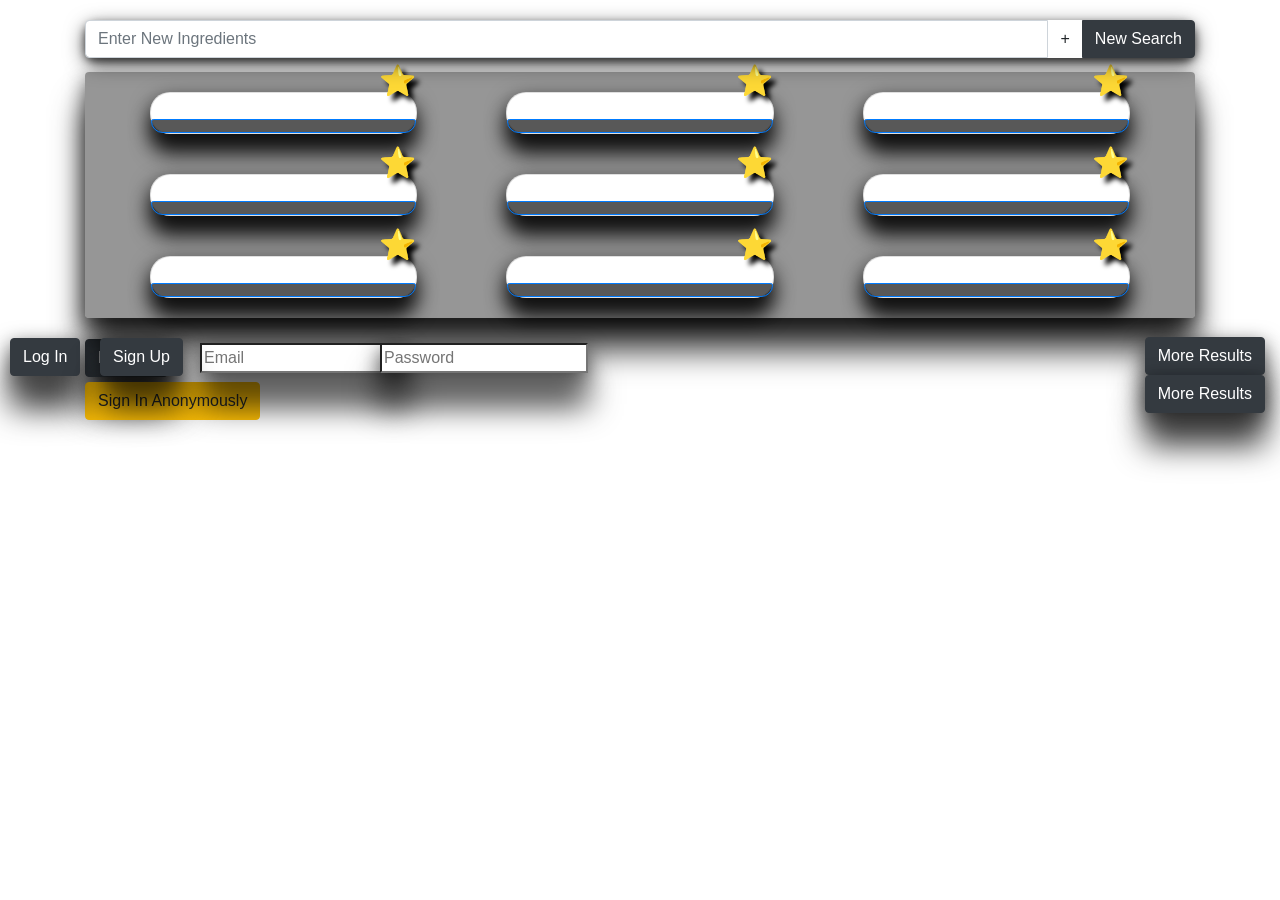
==== index2.html @ 019c6bbe "Merge pull request #3 from pmarrin13/master Saving favorites to firebase, and favorites modal" ====
<!doctype html>
<html lang="en">

<head>
    <!-- Required meta tags -->
    <meta charset="utf-8">
    <meta name="viewport" content="width=device-width, initial-scale=1, shrink-to-fit=no">
    <!-- Bootstrap CSS -->
    <link rel="stylesheet" href="https://maxcdn.bootstrapcdn.com/bootstrap/4.0.0/css/bootstrap.min.css" integrity="sha384-Gn5384xqQ1aoWXA+058RXPxPg6fy4IWvTNh0E263XmFcJlSAwiGgFAW/dAiS6JXm"
        crossorigin="anonymous">

    <!-- Animate.css -->
    <link rel="stylesheet" href="https://cdnjs.cloudflare.com/ajax/libs/animate.css/3.5.2/animate.min.css">
    <!-- font awesome -->
    <script defer src="https://use.fontawesome.com/releases/v5.0.8/js/all.js"></script>
    <!-- Firebase -->
    <script src="https://www.gstatic.com/firebasejs/4.10.1/firebase.js"></script>
    <!-- Css link -->
    <link rel="stylesheet" type="text/css" href="assets/css/style.css">
    <!-- Firebase Link -->
    <script src="https://www.gstatic.com/firebasejs/4.11.0/firebase.js"></script>
    <!-- Google API  -->
    <script src="https://apis.google.com/js/platform.js" async defer></script>
    <!-- font -->
    <link href="https://fonts.googleapis.com/css?family=Dancing+Script" rel="stylesheet">
    <link href="https://fonts.googleapis.com/css?family=Abril+Fatface" rel="stylesheet">
    <link href="https://fonts.googleapis.com/css?family=Tinos" rel="stylesheet">
    <title>Quick Bytes</title>
</head>

<body>

    <div class="container wrapper">
        <div class="input-group secondSearch">
            <input type="text" class="form-control col-xs-8" id="ingredient1" placeholder="Enter New Ingredients">
            <button type="button" class="btn btn-default" id="addMore" data-toggle="dropdown" aria-expanded="false">
                <span class="plus">&#43;</span>
            </button>
            <div class="input-group-append">
                <!--  -->
                <button class="btn btn-dark" id="recipeSearch" type="button">New Search
                    <i class="fa fa-spinner" id="spin"> </i>
                </button>
            </div>
        </div>
        <br>
        <div class="card col-12 mainCard">
            <div class="row text-center inner2 ">
                <div class="card col-12 col-lg-3 card-pad">
                    <img class="card-img-top" id="recipePic1" alt="">
                    <span class="addFav" id='fav1'>&#11088;
                        <span class="tooltipfav">Add to Favorites!</span>
                    </span>
                    <div class="card-body">
                        <a href="#!" class="btn btn-primary recipe-btn truncate" data-target=".bd-example-modal-lg" id="basicModal-1"></a>
                    </div>
                </div>
                <div class="card col-12 col-lg-3 card-pad">
                    <img class="card-img-top" id="recipePic2" src="" alt="">
                    <span class="addFav" id='fav2'>&#11088;
                        <span class="tooltipfav">Add to Favorites!</span>
                    </span>
                    <div class="card-body">
                        <a href="#!" class="btn btn-primary recipe-btn  truncate" data-target=".bd-example-modal-lg" id="basicModal-2"></a>
                    </div>
                </div>
                <div class="card col-12 col-lg-3 card-pad">
                    <img class="card-img-top" id="recipePic3" src="" alt="">
                    <span class="addFav" id='fav3'>&#11088;
                        <span class="tooltipfav">Add to Favorites!</span>
                    </span>
                    <div class="card-body">
                        <a href="#!" class="btn btn-primary recipe-btn truncate" data-target=".bd-example-modal-lg" id="basicModal-3"></a>
                    </div>
                </div>
            </div>
            <div class="row text-center inner2">
                <div class="card col-12 col-lg-3 card-pad">
                    <img class="card-img-top" id="recipePic4" src="" alt="">
                    <span class="addFav" id='fav4'>&#11088;
                        <span class="tooltipfav">Add to Favorites!</span>
                    </span>
                    <div class="card-body">
                        <a href="#!" class="btn btn-primary recipe-btn truncate" data-target=".bd-example-modal-lg" id="basicModal-4"></a>
                    </div>
                </div>
                <div class="card col-12 col-lg-3 card-pad">
                    <img class="card-img-top" id="recipePic5" src="" alt="">
                    <span class="addFav" id='fav5'>&#11088;
                        <span class="tooltipfav">Add to Favorites!</span>
                    </span>
                    <div class="card-body">
                        <a href="#!" class="btn btn-primary recipe-btn truncate" data-target=".bd-example-modal-lg" id="basicModal-5"></a>
                    </div>
                </div>
                <div class="card col-12 col-lg-3 card-pad">
                    <img class="card-img-top" id="recipePic6" src="" alt="">
                    <span class="addFav" id='fav6'>&#11088;
                        <span class="tooltipfav">Add to Favorites!</span>
                    </span>
                    <div class="card-body">
                        <a href="#!" class="btn btn-primary recipe-btn truncate" data-target=".bd-example-modal-lg" id="basicModal-6"></a>
                    </div>
                </div>
            </div>
            <div class="row text-center inner2">
                <div class="card col-12 col-lg-3 card-pad">
                    <img class="card-img-top" id="recipePic7" src="" alt="">
                    <span class="addFav" id='fav7'>&#11088;
                        <span class="tooltipfav">Add to Favorites!</span>
                    </span>
                    <div class="card-body">
                        <a href="#!" class="btn btn-primary recipe-btn truncate" data-target=".bd-example-modal-lg" id="basicModal-7"></a>
                    </div>
                </div>
                <div class="card col-12 col-lg-3 card-pad">
                    <img class="card-img-top" id="recipePic8" src="" alt="">
                    <span class="addFav" id='fav8'>&#11088;
                        <span class="tooltipfav">Add to Favorites!</span>
                    </span>
                    <div class="card-body">
                        <a href="#!" class="btn btn-primary recipe-btn truncate" data-target=".bd-example-modal-lg" id="basicModal-8"></a>
                    </div>
                </div>
                <div class="card col-12 col-lg-3 card-pad">
                    <img class="card-img-top" id="recipePic9" src="" alt="">
                    <span class="addFav" id='fav9'>&#11088;
                        <span class="tooltipfav">Add to Favorites!</span>
                    </span>
                    <div class="card-body">
                        <a href="#!" class="btn btn-primary recipe-btn truncate" data-target=".bd-example-modal-lg" id="basicModal-9"></a>
                    </div>
                </div>
            </div>
        </div>
    </div>
    <div class="container">
        <input type="email" id="txtEmail" placeholder="Email" class="email2">

        <input type="password" id="txtPassword" placeholder="Password" class="password2">

        <button class="btn btn-dark loginBtn2" id="btnLogin">
            Log In
        </button>
        <button class="btn btn-dark signupBtn2" id="btnSignUp">
            Sign Up
        </button>
        <button class="btn btn-dark hide logoutBtn2" id="btnLogout">
            Log Out
        </button>
        <br>
        <button class="btn btn-warning hide" id="btnAnony">
            Sign In Anonymously
        </button>
        <button class="btn btn-dark moreResults" id="moreResults" onclick="secondPageLoad();loading();" type="button">More Results
            <i class="fa fa-spinner" id="spin"> </i>
        </button>
    </div>
    <div class="container">

        <button class="btn btn-dark moreResults" id="moreResults" onclick="secondPageLoad();loading();" type="button">More Results
            <i class="fa fa-spinner" id="spin"> </i>
        </button>
    </div>


    <!-- Large modal -->



    <div class="modal fade bd-example-modal-lg" tabindex="-1" role="dialog" aria-labelledby="myLargeModalLabel" aria-hidden="true">
        <div class="modal-dialog modal-lg">
            <div class="modal-content animated rollIn">
                <div class="modal-header">
                    <h5 class="modal-title">Quick Bytes</h5>
                    <button type="button" class="close" data-dismiss="modal" aria-label="Close">
                        <span aria-hidden="true">&times;</span>
                    </button>
                </div>
                <div class="modal-body" id="modal-body">
                    <div class="container modal-text">
                        <div class="row">
                            <h2 class="col-md-8" id="title"></h2>
                            <p class="offset-md-2 col-md-2" id="css-likes">
                                <i class="fas fa-heart"></i> Likes:
                                <span id="likes"></span>
                            </p>
                        </div>
                        <hr>
                        <div class="row">
                            <p class="offset-md-1 col-md-5" id="cook-time">Cooking Time:
                                <span id="time"></span> Minutes
                            </p>
                            <p class="offset-md-1 col-md-5 text-right" id="diets"></p>
                        </div>
                        <hr>
                        <div id="modal-image" class="col-md-8 img-thumbnail">
                            <img class="img-fluid" id="image">
                        </div class="col-md-4">
                        <div id="list"></div>


                        <div id="instructions" class="text-center-left"></div>
                        <hr>
                        <div id="instructionList" class="text-center-left"></div>
                        <hr>
                        <div id="url"></div>
                    </div>
                </div>
                <div class="modal-footer storeFind center">

                    <label for="miles" id="getStores" class="searchStores">Missing ingredients? Search stores within
                        <input id="miles" type="number">miles
                        <button type="button" id="mapBtn" class="btn btn-dark btn-sm ">
                            <center>Go</center>
                        </button>
                    </label>
                </div>

                <div class="modal-footer">
                    <div id="map"></div>
                </div>
            </div>
        </div>
    </div>


    <!-- Jquery Link -->
    <script src="https://code.jquery.com/jquery-3.3.1.js" integrity="sha256-2Kok7MbOyxpgUVvAk/HJ2jigOSYS2auK4Pfzbm7uH60=" crossorigin="anonymous"></script>
    <!-- bootstrap js -->
    <link rel="stylesheet" href="https://maxcdn.bootstrapcdn.com/bootstrap/4.0.0-alpha.6/css/bootstrap.min.css" integrity="sha384-rwoIResjU2yc3z8GV/NPeZWAv56rSmLldC3R/AZzGRnGxQQKnKkoFVhFQhNUwEyJ"
        crossorigin="anonymous">
    <script src="https://cdnjs.cloudflare.com/ajax/libs/tether/1.4.0/js/tether.min.js" integrity="sha384-DztdAPBWPRXSA/3eYEEUWrWCy7G5KFbe8fFjk5JAIxUYHKkDx6Qin1DkWx51bBrb"
        crossorigin="anonymous"></script>
    <script src="https://maxcdn.bootstrapcdn.com/bootstrap/4.0.0-alpha.6/js/bootstrap.min.js" integrity="sha384-vBWWzlZJ8ea9aCX4pEW3rVHjgjt7zpkNpZk+02D9phzyeVkE+jo0ieGizqPLForn"
        crossorigin="anonymous"></script>
    <script src="https://maps.googleapis.com/maps/api/js?key=AIzaSyCtR9jBUO3uHdJanJp28hI5S6YpZsWl02U&libraries=places&callback=initMap"
        async defer></script>
    <!-- local js file Link -->
    <!-- <script src="assets/javascript/auth.js"></script> -->

    <script src="assets/javascript/app.js"></script>
    <script src="assets/javascript/auth.js"></script>
    <script src="assets/javascript/spoonApi.js"></script>
    <script src="assets/javascript/modalBuild.js"></script>
    <script src="assets/javascript/favorites.js"></script>
</body>

</html>
---- assets/css/style.css ----
html {
    position: relative;
    min-height: 100%;
}
body { 
    background: url("../images/wallpaper.png"); 
    z-index: 0;
}
h1 {
    text-shadow: 0 20px 20px #050505;
}
.carouselWrap {
    margin-top: 175px;
    margin-bottom: 50px;
    padding: 0px !important;
    position: relative;
    z-index: 0;
    box-shadow: 0 32px 32px 0 rgba(0, 0, 0, 0.801), 0 6px 20px 0 rgba(0, 0, 0, 0.623);
}
.carousel-inner{
    height: 500px;
    width: 100%;
    border-bottom: rgba(0, 0, 0, 0.384) 5px solid;
}
.carouselImg{
    border-top: rgba(0, 0, 0, 0.384) 5px solid;
    border-bottom: rgba(0, 0, 0, 0.384) 5px solid;
}
.mainSearch {
    position: absolute !important;
    top: 55%;
    left: 10%;
    margin:auto;
    max-width: 80%;
    
}
.input-group{
    z-index: 2;
    border-radius: 10px;
    width: 250px;
    box-shadow: 0 4px 8px 0 rgba(0, 0, 0, 0.623), 0 6px 20px 0 rgba(0, 0, 0, 0.623);
    text-align: center;
}
.footer {
    position: fixed;
    bottom: 0;
    width: 100%;
    height: 30px;
    line-height: 30px;
    background-color: #f5f5f52c;
    text-align: center;
    
}
header {
	text-align: center;
	width: 100%;
	height: auto;
	background-size: cover;
	background-attachment: fixed;
	position: relative;
	overflow: hidden;
   /* border-radius: 0 0 85% 85% / 30%;*/
    margin-bottom: -175px !important;
}
header .overlay{
	width: 100%;
	height: 100%;
	padding-bottom: 50px;
	color: #FFF;
	text-shadow: 1px 1px 1px #333;
}
h1 {
	font-family: 'Dancing Script', cursive !important;
	font-size: 150px !important;
	margin-bottom: -30px !important;
}
/* Tooltip on plus main page*/
.tooltiptext {
    visibility: hidden;
    width: 120px;
    background-color: rgba(0, 0, 0, 0.582);
    color: #fff;
    text-align: center;
    padding: 5px 0;
    border-radius: 6px;
    position: absolute;
    z-index: 4;
    top: -40px;
    left: 81%;
}
#addMore:hover .tooltiptext {
    visibility: visible;
}
.first {
    margin-left:45px; 
}
.last{
    padding-right: -70px;
}
.wrapper {
    padding: 50px;
}
.inner2 {
    padding:20px;
}
.card-pad {
    margin:auto;
    padding: 0 !important;
    position: relative;
    border-radius: 20px !important;
    box-shadow: 0 20px 20px 0 rgba(0, 0, 0, 0.801), 0 6px 20px 0 rgba(0, 0, 0, 0.623);
    
}
.recipe-btn, .fav-recipe-btn {
    width: 100%;
    background-color: rgba(51, 51, 51, 0.815) !important;
    position: absolute;
    bottom: 0;
    left: 0;
    border-bottom-right-radius: 20px !important;
    border-bottom-left-radius: 20px !important;
}
.card-body {
    padding: 0;
}
.card-img-top {
    border: 5px solid  rgba(51, 51, 51, 0.815)ck;
    border-radius: 20px !important;
}
.mainCard{
    margin-top: -10px;
    margin-bottom: -10px;
    background-color: rgba(51, 51, 51, 0.514) !important;
    border: none !important;
    box-shadow: 0 32px 32px 0 rgba(0, 0, 0, 0.801), 0 6px 20px 0 rgba(0, 0, 0, 0.623);
}
div.modal-content {
    position: absolute;
    height: auto;
    border: 0.5px solid black;
}
div.modal-header {
    border: 0.5px solid black;   
}
div.modal-body {
    border: 0.5px solid black;
    height: 600px;
    overflow-y: scroll;
   
} 

div.modal-footer {
    border: 0.5px solid black;
    font-family: 'Tinos', serif;
}
#map {
    height: 225px;
    display: none; 
    width: 100%;
    background: white;
}
#miles {
    width: 15%;
}
.truncate {
    white-space: nowrap;
    overflow: hidden;
    text-overflow: ellipsis;
}
#spin {
    display: none;
}
.moreResults {
    position: absolute;
    box-shadow: 0 32px 32px 0 rgba(0, 0, 0, 0.801), 0 6px 20px 0 rgba(0, 0, 0, 0.623);
    right: 15px;
    margin-top: -45px !important;
    margin-bottom: 20px;
}
.secondSearch {
    margin-top: -30px !important;
}

.tooltipfav {
    visibility: hidden;
    width: 120px;
    background-color: rgba(0, 0, 0, 0.582);
    color: #fff;
    text-align: center;
    padding: 5px 0;
    border-radius: 6px;
    position: absolute;
    z-index: 4;
    top: 48%;
    left: 83%;
    font-size: .3em;
}
.addFav{
    color: gold;
    font-size: 30px;
    position: absolute;
    bottom: 75%;
    left: 86%;
    text-shadow: 5px 5px 5px black;
}
.addFav:hover{
    cursor: pointer;
    font-size: 40px;
}

.addFav:hover .tooltipfav{
    visibility: visible;
}


.favBtn {
    box-shadow: 0 22px 22px 0 rgba(0, 0, 0, 0.801), 0 6px 20px 0 rgba(0, 0, 0, 0.623);
    position: absolute !important;
    top: 61%;
    left: 10%;
    margin:auto;
    border-radius: 5px;
}
@media only screen and (max-width: 600px) {
    .favBtn {
        box-shadow: 0 22px 22px 0 rgba(0, 0, 0, 0.801), 0 6px 20px 0 rgba(0, 0, 0, 0.623);
        position: absolute !important;
        top: 54%;
        left: 10%;
        margin:auto;
        border-radius: 5px;
    }
    .mainSearch {
        position: absolute !important;
        top: 48%;
        left: 10%;
        margin:auto;
        max-width: 80%;
    } 
    #txtEmail.email2 {
        position: absolute;
        box-shadow: 0 32px 32px 0 rgba(0, 0, 0, 0.801), 0 6px 20px 0 rgba(0, 0, 0, 0.623);
        left: 10px !important;
        top: 50px;
    }
    #txtPassword.password2 {
        position: absolute;
        box-shadow: 0 32px 32px 0 rgba(0, 0, 0, 0.801), 0 6px 20px 0 rgba(0, 0, 0, 0.623);
        left: 200px;
        top: 50px;
    }
    .loginBtn1 {
        position: fixed;
        bottom: 10px;
        right:110px;
    }
    .signupBtn1 {
        position: fixed;
        bottom: 10px;
        right:10px;   
    }
    #txtEmail.email1 {
        position: fixed;
        bottom: 100px;
        right:10px;
        
    }
    #txtPassword.password1 {
        position: fixed;
        bottom: 60px;
        right:10px;
    }
    h5.modal-title {
        font-size: 4em;
        margin-bottom: -90px !important;
    }
}
.modal-content{ 
   background: url("../images/wallpaper.png"); 
}
.favoriteText{
    font-family: 'Dancing Script', cursive !important;
    color: white;
    font-size: 4em;
    text-shadow: 0 20px 20px #050505;
    padding-left:25%;
}
#modal-image{
    float: left;
    margin-bottom: 15px;
}
#list {
    float: right;
}

.modal-text {
    color: #333;

}
#title {
    font-family: 'Abril Fatface', cursive;
}
#list, #instructions, #css-likes {
    font-family: 'Tinos', serif;
}
#instructions {
    clear: left;
}
#cook-time,  #diets{
    font-size: 1.25em;
    font-family: 'Tinos', serif;
}
.loginBtn2 {
    position: absolute;
    box-shadow: 0 32px 32px 0 rgba(0, 0, 0, 0.801), 0 6px 20px 0 rgba(0, 0, 0, 0.623);
    left: 10px;
    margin-top: -20px !important;
    margin-bottom: 20px;
}
.signupBtn2 {
    position: absolute;
    box-shadow: 0 32px 32px 0 rgba(0, 0, 0, 0.801), 0 6px 20px 0 rgba(0, 0, 0, 0.623);
    left: 100px;
    margin-top: -20px !important;
    margin-bottom: 20px;
}
.loginBtn1{
    box-shadow: 0 32px 32px 0 rgba(0, 0, 0, 0.801), 0 6px 20px 0 rgba(0, 0, 0, 0.623);
}
.signupBtn1{
    box-shadow: 0 32px 32px 0 rgba(0, 0, 0, 0.801), 0 6px 20px 0 rgba(0, 0, 0, 0.623);
}
.email2 {
    position: absolute;
    box-shadow: 0 32px 32px 0 rgba(0, 0, 0, 0.801), 0 6px 20px 0 rgba(0, 0, 0, 0.623);
    left: 200px;
    margin-top: -15px !important;
    margin-bottom: 20px;
}
.password2 {
    position: absolute;
    box-shadow: 0 32px 32px 0 rgba(0, 0, 0, 0.801), 0 6px 20px 0 rgba(0, 0, 0, 0.623);
    left: 380px;
    margin-top: -15px !important;
    margin-bottom: 20px;
}
.email1 { 
    box-shadow: 0 32px 32px 0 rgba(0, 0, 0, 0.801), 0 6px 20px 0 rgba(0, 0, 0, 0.623);

}
.password1 {
    box-shadow: 0 32px 32px 0 rgba(0, 0, 0, 0.801), 0 6px 20px 0 rgba(0, 0, 0, 0.623);

}
.login {
    position: absolute;
    top: 130px !important;
    right: 145px;
    z-index: 3;
}
.logoutBtn2 {
    margin-top: -25px !important;
     box-shadow: 0 32px 32px 0 rgba(0, 0, 0, 0.801), 0 6px 20px 0 rgba(0, 0, 0, 0.623);
}
.logoutBtn1 {
         box-shadow: 0 32px 32px 0 rgba(0, 0, 0, 0.801), 0 6px 20px 0 rgba(0, 0, 0, 0.623);
}
.modal-title {
    font-family: 'Dancing Script', cursive !important;
    color: white;
    font-size: 9em;
    text-shadow: 0 20px 20px #050505;
    margin-top: -90px;
    margin-bottom: -30px !important;

}
/* .hide {
    visibility: hidden;
} */
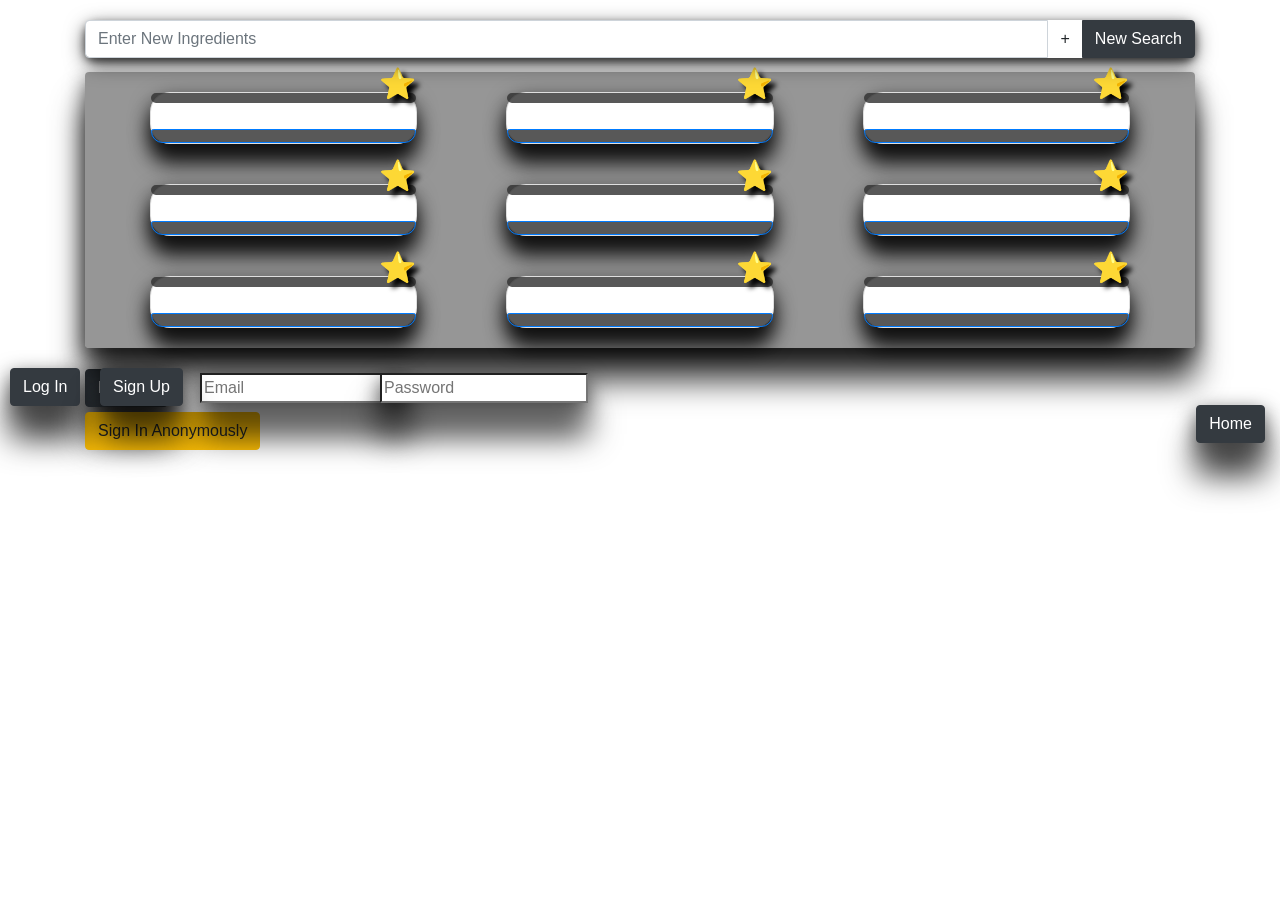
==== commit c5575fe2: "Merge pull request #4 from pmarrin13/master merging most recent" ====
--- a/index2.html
+++ b/index2.html
@@ -52,7 +52,7 @@
                         <span class="tooltipfav">Add to Favorites!</span>
                     </span>
                     <div class="card-body">
-                        <a href="#!" class="btn btn-primary recipe-btn truncate" data-target=".bd-example-modal-lg" id="basicModal-1"></a>
+                        <a href="#!" class="btn btn-primary recipe-btn truncate favsDisplay" data-target=".bd-example-modal-lg" id="basicModal-1"></a>
                     </div>
                 </div>
                 <div class="card col-12 col-lg-3 card-pad">
@@ -61,7 +61,7 @@
                         <span class="tooltipfav">Add to Favorites!</span>
                     </span>
                     <div class="card-body">
-                        <a href="#!" class="btn btn-primary recipe-btn  truncate" data-target=".bd-example-modal-lg" id="basicModal-2"></a>
+                        <a href="#!" class="btn btn-primary recipe-btn  truncate favsDisplay" data-target=".bd-example-modal-lg" id="basicModal-2"></a>
                     </div>
                 </div>
                 <div class="card col-12 col-lg-3 card-pad">
@@ -70,7 +70,7 @@
                         <span class="tooltipfav">Add to Favorites!</span>
                     </span>
                     <div class="card-body">
-                        <a href="#!" class="btn btn-primary recipe-btn truncate" data-target=".bd-example-modal-lg" id="basicModal-3"></a>
+                        <a href="#!" class="btn btn-primary recipe-btn truncate favsDisplay" data-target=".bd-example-modal-lg" id="basicModal-3"></a>
                     </div>
                 </div>
             </div>
@@ -81,7 +81,7 @@
                         <span class="tooltipfav">Add to Favorites!</span>
                     </span>
                     <div class="card-body">
-                        <a href="#!" class="btn btn-primary recipe-btn truncate" data-target=".bd-example-modal-lg" id="basicModal-4"></a>
+                        <a href="#!" class="btn btn-primary recipe-btn truncate favsDisplay" data-target=".bd-example-modal-lg" id="basicModal-4"></a>
                     </div>
                 </div>
                 <div class="card col-12 col-lg-3 card-pad">
@@ -90,7 +90,7 @@
                         <span class="tooltipfav">Add to Favorites!</span>
                     </span>
                     <div class="card-body">
-                        <a href="#!" class="btn btn-primary recipe-btn truncate" data-target=".bd-example-modal-lg" id="basicModal-5"></a>
+                        <a href="#!" class="btn btn-primary recipe-btn truncate favsDisplay" data-target=".bd-example-modal-lg" id="basicModal-5"></a>
                     </div>
                 </div>
                 <div class="card col-12 col-lg-3 card-pad">
@@ -99,7 +99,7 @@
                         <span class="tooltipfav">Add to Favorites!</span>
                     </span>
                     <div class="card-body">
-                        <a href="#!" class="btn btn-primary recipe-btn truncate" data-target=".bd-example-modal-lg" id="basicModal-6"></a>
+                        <a href="#!" class="btn btn-primary recipe-btn truncate favsDisplay" data-target=".bd-example-modal-lg" id="basicModal-6"></a>
                     </div>
                 </div>
             </div>
@@ -110,7 +110,7 @@
                         <span class="tooltipfav">Add to Favorites!</span>
                     </span>
                     <div class="card-body">
-                        <a href="#!" class="btn btn-primary recipe-btn truncate" data-target=".bd-example-modal-lg" id="basicModal-7"></a>
+                        <a href="#!" class="btn btn-primary recipe-btn truncate favsDisplay" data-target=".bd-example-modal-lg" id="basicModal-7"></a>
                     </div>
                 </div>
                 <div class="card col-12 col-lg-3 card-pad">
@@ -119,7 +119,7 @@
                         <span class="tooltipfav">Add to Favorites!</span>
                     </span>
                     <div class="card-body">
-                        <a href="#!" class="btn btn-primary recipe-btn truncate" data-target=".bd-example-modal-lg" id="basicModal-8"></a>
+                        <a href="#!" class="btn btn-primary recipe-btn truncate favsDisplay" data-target=".bd-example-modal-lg" id="basicModal-8"></a>
                     </div>
                 </div>
                 <div class="card col-12 col-lg-3 card-pad">
@@ -128,7 +128,7 @@
                         <span class="tooltipfav">Add to Favorites!</span>
                     </span>
                     <div class="card-body">
-                        <a href="#!" class="btn btn-primary recipe-btn truncate" data-target=".bd-example-modal-lg" id="basicModal-9"></a>
+                        <a href="#!" class="btn btn-primary recipe-btn truncate favsDisplay" data-target=".bd-example-modal-lg" id="basicModal-9"></a>
                     </div>
                 </div>
             </div>
@@ -152,15 +152,11 @@
         <button class="btn btn-warning hide" id="btnAnony">
             Sign In Anonymously
         </button>
-        <button class="btn btn-dark moreResults" id="moreResults" onclick="secondPageLoad();loading();" type="button">More Results
-            <i class="fa fa-spinner" id="spin"> </i>
-        </button>
     </div>
     <div class="container">
-
-        <button class="btn btn-dark moreResults" id="moreResults" onclick="secondPageLoad();loading();" type="button">More Results
-            <i class="fa fa-spinner" id="spin"> </i>
-        </button>
+        <button class="btn btn-dark homeBtn" onclick="homeLoad();" type="button">Home</button>
+
+        <!-- <button class="btn btn-dark moreResults" id="moreResults" onclick="secondPageLoad();loading();" type="button">More Results</button> -->
     </div>
 
 
@@ -178,7 +174,7 @@
                     </button>
                 </div>
                 <div class="modal-body" id="modal-body">
-                    <div class="container modal-text">
+                    <div class="container modal-text favs">
                         <div class="row">
                             <h2 class="col-md-8" id="title"></h2>
                             <p class="offset-md-2 col-md-2" id="css-likes">
--- a/assets/css/style.css
+++ b/assets/css/style.css
@@ -28,7 +28,7 @@
 }
 .mainSearch {
     position: absolute !important;
-    top: 55%;
+    top: 50%;
     left: 10%;
     margin:auto;
     max-width: 80%;
@@ -124,7 +124,7 @@
     padding: 0;
 }
 .card-img-top {
-    border: 5px solid  rgba(51, 51, 51, 0.815)ck;
+    border: 5px solid  rgba(51, 51, 51, 0.815);
     border-radius: 20px !important;
 }
 .mainCard{
@@ -153,13 +153,13 @@
     border: 0.5px solid black;
     font-family: 'Tinos', serif;
 }
-#map {
+#map, #map1 {
     height: 225px;
     display: none; 
     width: 100%;
     background: white;
 }
-#miles {
+#miles, #miles1 {
     width: 15%;
 }
 .truncate {
@@ -171,6 +171,13 @@
     display: none;
 }
 .moreResults {
+    position: absolute;
+    box-shadow: 0 32px 32px 0 rgba(0, 0, 0, 0.801), 0 6px 20px 0 rgba(0, 0, 0, 0.623);
+    right: 15px;
+    margin-top: -45px !important;
+    margin-bottom: 20px;
+}
+.homeBtn {
     position: absolute;
     box-shadow: 0 32px 32px 0 rgba(0, 0, 0, 0.801), 0 6px 20px 0 rgba(0, 0, 0, 0.623);
     right: 15px;
@@ -216,10 +223,18 @@
 .favBtn {
     box-shadow: 0 22px 22px 0 rgba(0, 0, 0, 0.801), 0 6px 20px 0 rgba(0, 0, 0, 0.623);
     position: absolute !important;
-    top: 61%;
+    top: 56%;
     left: 10%;
     margin:auto;
     border-radius: 5px;
+}
+
+.favoritesCard{
+    display: inline-flex !important;
+}
+
+#favsInfo{
+   display: none; 
 }
 @media only screen and (max-width: 600px) {
     .favBtn {
@@ -274,14 +289,21 @@
         font-size: 4em;
         margin-bottom: -90px !important;
     }
+    .homeBtn {
+    position: absolute;
+    box-shadow: 0 32px 32px 0 rgba(0, 0, 0, 0.801), 0 6px 20px 0 rgba(0, 0, 0, 0.623);
+    right: 15px;
+    margin-top: -45px !important;
+    margin-bottom: 20px;
+    }
 }
 .modal-content{ 
    background: url("../images/wallpaper.png"); 
 }
-.favoriteText{
+h5.modal-title.favoriteText{
     font-family: 'Dancing Script', cursive !important;
     color: white;
-    font-size: 4em;
+    font-size: 4.5em;
     text-shadow: 0 20px 20px #050505;
     padding-left:25%;
 }
@@ -303,7 +325,7 @@
 #list, #instructions, #css-likes {
     font-family: 'Tinos', serif;
 }
-#instructions {
+#instructionList {
     clear: left;
 }
 #cook-time,  #diets{
@@ -372,7 +394,6 @@
     text-shadow: 0 20px 20px #050505;
     margin-top: -90px;
     margin-bottom: -30px !important;
-
 }
 /* .hide {
     visibility: hidden;
